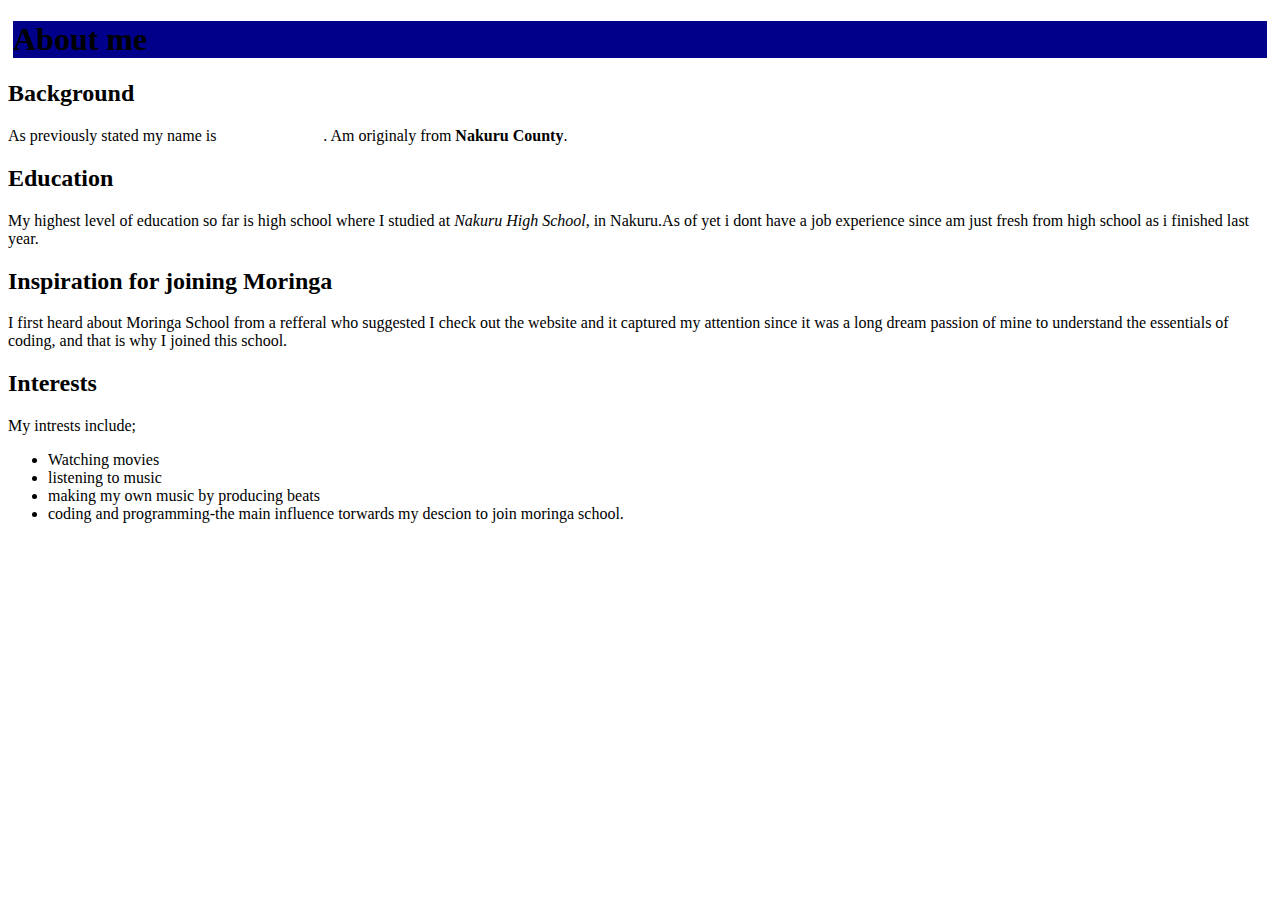
==== about-me.html @ 913138d0 "Add files via upload" ====
<!DOCTYPE html>
<html>
  <head>
    <link href="about.me.css" rel="stylesheet" type="text/css">
    <title>about me</title>
  </head>
  <body>
    <div id=about me>
    <h1>About me</h1>
  </div>
  <h2>Background</h2>
    <p>As previously stated my name is<span style="color: white;font-weight: bold;font-family: fantasy;"> Lawrence Ireri</span>. Am originaly from <strong>Nakuru County</strong>.</p>
<h2>Education</h2>
      <p> My highest level of education so far is high school where I studied at<em> Nakuru  High School</em>, in Nakuru.As of yet i dont have a job experience since am just fresh from high school as i finished last year.
<h2>Inspiration for joining Moringa</h2>
    I first heard  about Moringa School from a refferal who suggested I check out the website and it captured my attention since it was a long dream passion of mine to understand the essentials of coding, and that is why I joined this school.
<h2>Interests</h2>
  My intrests include;
  <ul>
    <li>Watching movies</li>
    <li>listening to music</li>
    <li>making my own music by producing beats</li>
    <li>coding and programming-the main influence torwards my descion to join moringa school.</li>
  </ul>
  
  </p>
  </body>
</html>
---- about.me.css ----
body{
    background-image: url(/home/lawrence/documents/independent-project-week1/brown.jpeg);
    background-repeat: no-repeat;
    background-size: cover;
    
}
#about{
background-color: darkblue;
margin: 5px;
}
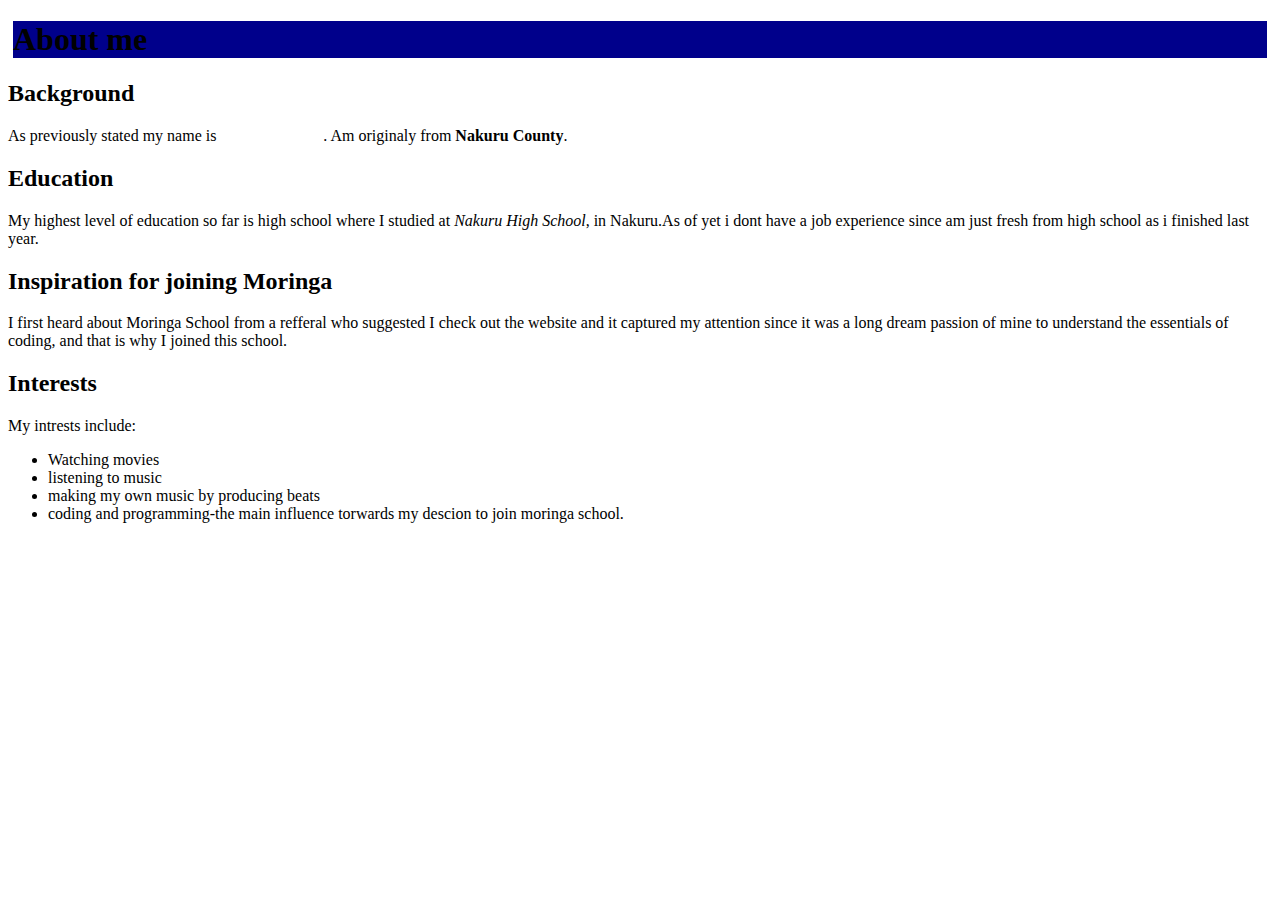
==== commit 681e2201: "Add modified font changes" ====
--- a/about-me.html
+++ b/about-me.html
@@ -15,7 +15,7 @@
 <h2>Inspiration for joining Moringa</h2>
     I first heard  about Moringa School from a refferal who suggested I check out the website and it captured my attention since it was a long dream passion of mine to understand the essentials of coding, and that is why I joined this school.
 <h2>Interests</h2>
-  My intrests include;
+  My intrests include:
   <ul>
     <li>Watching movies</li>
     <li>listening to music</li>
